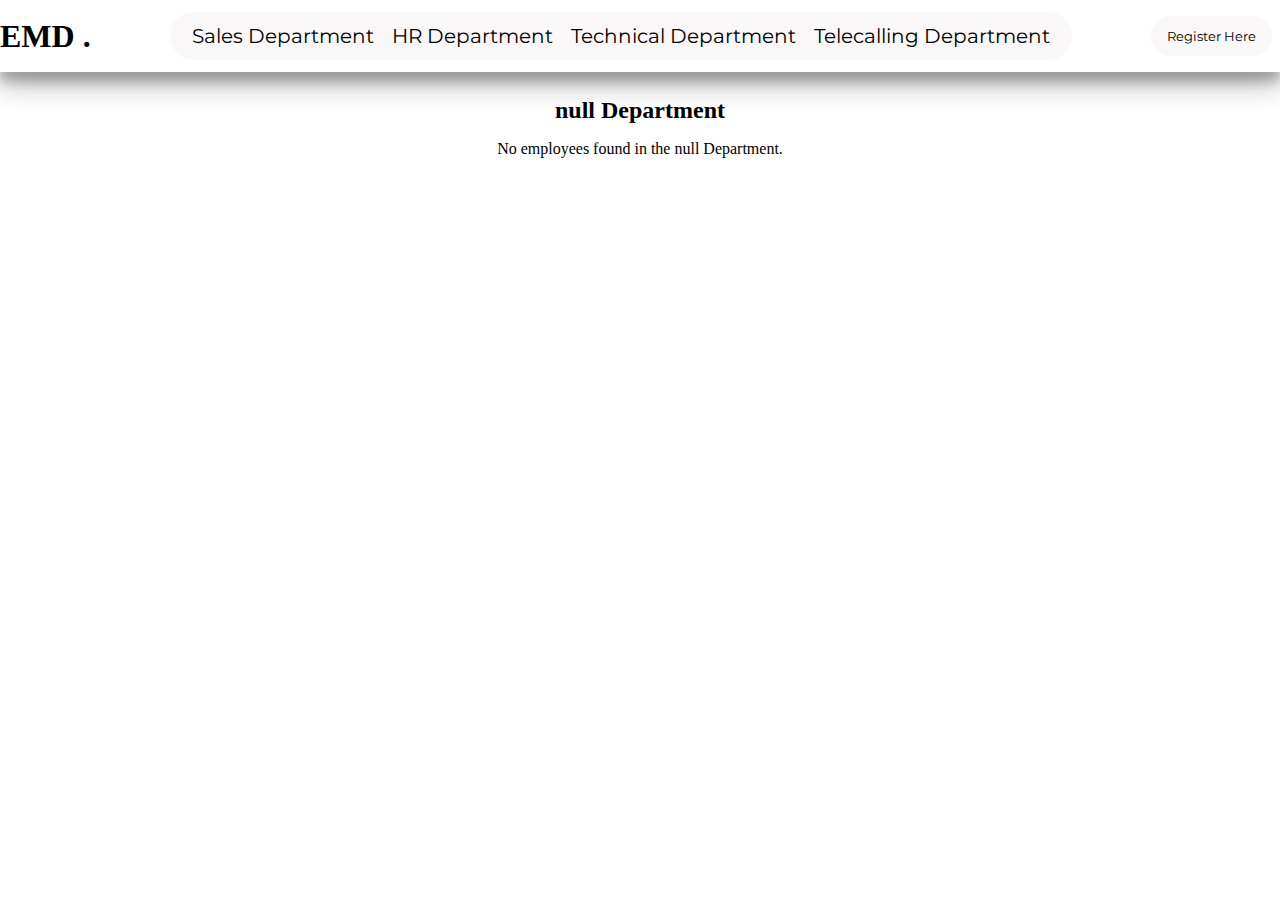
==== department.html @ fa1f51fc "final emd but some responsiveness remaining" ====
<!DOCTYPE html>
<html lang="en">
<head>
    <meta charset="UTF-8">
    <meta name="viewport" content="width=device-width, initial-scale=1.0">
    <title id="departmentTitle">Department</title>
    <link rel="stylesheet" href="/assets/css/style.css">
    <link
    rel="stylesheet"
    href="https://cdnjs.cloudflare.com/ajax/libs/font-awesome/6.6.0/css/all.min.css"
    integrity="sha512-Kc323vGBEqzTmouAECnVceyQqyqdsSiqLQISBL29aUW4U/M7pSPA/gEUZQqv1cwx4OnYxTxve5UMg5GT6L4JJg=="
    crossorigin="anonymous"
    referrerpolicy="no-referrer"
  />
</head>
<body>
  <div class="sideMenu" id="sideMenu">
    <i id="closeBar" class="fa-solid fa-xmark"></i>
    <ul>
      <li><a onclick="redirectToDepartment('Sales')">Sales Department</a></li>
      <li><a onclick="redirectToDepartment('HR')">HR Department</a></li>
      <li><a onclick="redirectToDepartment('Technical')">Technical Department</a></li>
      <li><a onclick="redirectToDepartment('Telecalling')">Telecalling Department</a></li>
    </ul>
  </div>
    <nav class="nav_bar">
        <div class="navSection">
                            <div class="department_logo">
                                <h2 onclick="redirectToMainPage()">EMD <span>.</span></h2>
                            </div>
                            <ul>
                              <li><a onclick="redirectToDepartment('Sales')">Sales Department</a></li>
                              <li><a onclick="redirectToDepartment('HR')">HR Department</a></li>
                              <li><a onclick="redirectToDepartment('Technical')">Technical Department</a></li>
                              <li><a onclick="redirectToDepartment('Telecalling')">Telecalling Department</a></li>
                            </ul>
                            <div class="btn_group" >
                                <button id="register-Btn" >
                                    Register Here 
                                </button>
                                <i id="openBars" class="fa-solid fa-bars"></i>
                            </div>
        </div>
    </nav>
    <div class="overlay" id="overlay" style="display: none;"></div>
  <div id="formContainer" class="hidden formContainer">
    <h2>
      Register Employee <i id="formClose" class="fa-solid fa-xmark"></i>
    </h2>
    <form id="employeeForm">
      <div class="form-group">
        <label for="name">Name:</label>
        <input type="text" id="name" required />
      </div>
      <div class="form-group">
        <label for="salary">Salary:</label>
        <input type="number" id="salary" required />
      </div>
      <div class="form-group">
        <label for="designation">Designation:</label>
        <input type="text" id="designation" required />
      </div>
      <div class="form-group">
        <label for="email">Email:</label>
        <input type="email" id="email" required />
      </div>
      <div class="form-group">
        <label for="department">Department:</label>
        <select id="department" required>
          <option value="Sales">Sales</option>
          <option value="Technical">Technical</option>
          <option value="HR">HR</option>
          <option value="Telecalling">Telecalling</option>
        </select>
      </div>
       <!-- gender  -->
    <div class="form-group">
      <label>Gender:</label>
      <div class="radio-group">
        <label>
          <input type="radio" name="gender" value="Male" required /> Male
        </label>
        <label>
          <input type="radio" name="gender" value="Female" required /> Female
        </label>
      </div>
    </div>
      <button type="submit" class="submitBtn">Submit</button>
    </form>
  </div>
    <div id="departmentContainer">
        <h2 id="departmentHeader">Department</h2>
        <div id="employeeProfileContainer" class="profile-container">
           
        </div>
    </div>
    <!-- <script src="/assets/js/script.js"></script> -->
    <script src="/assets/js/department.js"></script>
</body>
</html>
---- assets/css/style.css ----
@import url("https://fonts.googleapis.com/css2?family=Open+Sans:ital,wght@0,300..800;1,300..800&family=Poppins:ital,wght@0,100;0,200;0,300;0,400;0,500;0,600;0,700;0,800;0,900;1,100;1,200;1,300;1,400;1,500;1,600;1,700;1,800;1,900&family=Roboto:ital,wght@0,100;0,300;0,400;0,500;0,700;0,900;1,100;1,300;1,400;1,500;1,700;1,900&display=swap");
@import url("https://fonts.googleapis.com/css2?family=Inter:wght@100..900&family=Montserrat:ital,wght@0,100..900;1,100..900&display=swap");

* {
    margin: 0;
    padding: 0;
    box-sizing: border-box;
}
body {
    overflow-x: hidden;
   

}

a {
    text-decoration: none;
    color: black;
}
ul {
    list-style: none;
}

nav {
    position: relative;
    width: 100%;
}
.nav_bar{
  background-color: #cccccc03;
  /* opacity: 0.5; */
  box-shadow: 0 14px 28px rgba(0,0,0,0.25), 0 10px 10px rgba(0,0,0,0.22);
}
.navSection {
    padding: 12px 0;
    max-width: 1280px;
    margin: 0 auto;
    display: flex;
    align-items: center;
    justify-content: space-between;
}
.navSection h2 {
    font-size:2rem;
}
.navSection ul {
    padding: 12px 22px;
    background-color: hsla(0, 14%, 92%, 0.295);
    border-radius: 99px;
    display: flex;
    align-items: center;
    gap: 1.125rem;
    font-size: 20px;
    font-family: "Montserrat", sans-serif;
}
.navSection button {
    padding: 12px 16px;
    background: transparent;
    border-radius: 50px;
    background-color: hsla(0, 14%, 92%, 0.295);
    border: none;
    cursor: pointer;
    font-family: "Montserrat", sans-serif;
}

.navSection button:hover {
    background-color: #45a049;
    color: white;
}
.btn_group {
    display: flex;
    align-items: center;
    justify-content: center;
    gap: 8px;
}
.btn_group .fa-bars {
    color: #45a049;
    font-size: 24px;
    cursor: pointer;
}

@media (max-width: 768px) {
    .navSection ul {
        display: none;
    }
}
/* ----------------------------------------------------- */

.hidden {
    display: none !important;
}
.heading_emd span{
color: #45a049;
}
#formContainer {
    /* margin: 2em auto; */
    /* max-width: 600px; */
    /* padding: 1em; */
    border: 1px solid #ccc;
    /* border-radius: 10px; */
    background-color: #f9f9f9;
    position: fixed;
    top: 50%;
    left: 50%;
    transform: translate(-50%, -50%);
    z-index: 1000;
    width: 90%;
    max-width: 600px;
    background-color: white;
    padding: 1em;
    border-radius: 10px;
    box-shadow:
        0 3px 6px rgba(0, 0, 0, 0.16),
        0 3px 6px rgba(0, 0, 0, 0.23);
}
.overlay.active{
    display: block !important;
}
.overlay {
    position: fixed;
    top: 0;
    left: 0;
    width: 100%;
    height: 100%;
    background-color: rgba(0, 0, 0, 0.5);
    z-index: 999;
    backdrop-filter: blur(10px);
    transition: all 500ms ease-in-out;
  }
#employeeForm{
  font-family: "Montserrat", sans-serif;
}
.form-group {
    margin-bottom: 1em;
}

label {
    display: block;
    margin-bottom: 0.5em;
}

input,
select {
    width: 100%;
    padding: 0.5em;
    border: 1px solid #ccc;
    border-radius: 5px;
}
.radio-group {
  display: flex;
  gap: 1em;
  margin-top: 0.5em;
}

.radio-group label {
  display: flex;
  align-items: center;
  font-family: "Montserrat", sans-serif;
  font-size: 1rem;
}

.radio-group input[type="radio"] {
  margin-right: 0.5em;
}

.grid-container {
    display: grid;
    grid-template-columns: 1fr;
    gap: 1em;
    padding: 1em;
    place-items: center;

    height: 89vh
}

.submitBtn {
    padding: 12px 16px;
    background: transparent;
    border-radius: 50px;
    background-color: hsla(0, 12%, 92%, 0.63);
    border: none;
    cursor: pointer;
    font-family: "Montserrat", sans-serif;
    font-weight: 500;
}
.submitBtn:hover {
    background-color: #45a049;
    color: white;
}

   /* department */
   .department {
    position: relative;
    text-align: center;
    border: 1px solid #ccc;
    border-radius: 10px;
    padding: 1rem;
    background-color: #f9f9f9;
    box-shadow: 0 3px 6px rgba(0, 0, 0, 0.16), 0 3px 6px rgba(0, 0, 0, 0.23);
    overflow: hidden;
    height: 300px; /*Set a fixed height for proper alignment*/
  }
  
  .department img {
    width: 100%;
    height: 100%;
    transition: transform 0.5s ease-in-out;
    position: relative;
    z-index: 1;
    box-shadow: 0 3px 6px rgba(0, 0, 0, 0.16), 0 3px 6px rgba(0, 0, 0, 0.23);
    border-radius: 10px;
  }
  
  .departmentInfo {
    position: absolute;
    top: 100%;
    left: 0;
    width: 100%;
    background-color: rgba(0, 0, 0, 0.2);
    color: white;
    padding: 10px 0;
    display: flex;
    flex-direction: column;
    align-items: center;
    justify-content: space-between;
    height: 100%;
    transition: top 0.5s ease-in-out;
    z-index: 2;
    text-align: center;
  }
  .department:hover .departmentInfo {
    top: 0; /* Slide the content up */
  }
  .departmentInfo h3 {
    margin: 0;
    margin-top: 10px;
  }
  
  .department button {
    background-color: #45a049;
    color: white;
    border: none;
    padding: 10px 20px;
    margin-bottom: 10px;
    border-radius: 5px;
    cursor: pointer;
  }
  
  .department button:hover {
    background-color: #3e8e41;
  }
  
  /* .department:hover img {
    transform: translateY(-150px); 
  } */
  

  /* department end */
  
  @media (min-width: 600px) {
    .grid-container {
      grid-template-columns: repeat(2, 1fr);
    }
  }
  
  @media (min-width: 900px) {
    .grid-container {
      grid-template-columns: repeat(4, 1fr);
    }
  }
  
.employeeList {
    margin-top: 1em;
}

.employee {
    background-color: #e9e9e9;
    border-radius: 5px;
    padding: 0.5em;
    margin-bottom: 0.5em;
}
.formContainer h2 {
    display: flex;
    text-align: center;
    justify-content: space-between;
}
.formContainer h2 i {
    cursor: pointer;
}

.department_logo{
  cursor: pointer;
}

.profile-container {
  display: flex;
  flex-wrap: wrap;
    justify-content: space-around;
    gap: 1em;
    padding: 1em;
}

.profile-card {
  position: relative;
    background-color: #e9e9e9;
    border-radius: 10px;
    padding: 1em;
    border: 1px solid #ccc;
    width: calc(100% - 2em);
    box-sizing: border-box;
    
}
.profile-card .imgDiv {
  position: absolute;
  top: -17px;
  /* left: 314px; */
  width: 65px;
  height: 65px;
  background-color: rgba(0, 0, 0, 0.25);
  color: white;
  border-radius: 50%;
  right: -16px;
  box-shadow: 1px 2px 0 rgba(0, 0, 0, 0.40);
}
.profile-card .imgDiv .avtarImg{
  width: 100%;
  height: 100%;
  border-radius: 50%;
}
.profile-card .info {
    margin-bottom: 0.5em;
}


#departmentHeader{
    text-align: center;
    margin-top: 25px;
}
.info label {
    font-weight: bold;
}

.actions {
  position: absolute; 
  bottom: 10px;  
  right: 10px; 
  opacity: 0; 
  transition: opacity 0.3s ease-in-out;
  }
  .profile-card:hover .actions {
    display: flex !important;
    gap: 8px;
    opacity: 1;
  }
  .actions i {
    font-size: 1.5em;
    cursor: pointer;
    transition: color 0.3s;
  }
  
  .actions i:hover {
    color: #007bff;
  }
@media (min-width: 600px) {
    .profile-card {
        width: calc(50% - 2em);
    }
}

@media (min-width: 900px) {
    .profile-card {
      width: calc(20.33% - 2em);
    }
}

.sideMenu {
    position: absolute;
    top: 0;
    /* right: 0; */
    width: 256px;
    /* color: white; */
    background-color: white;
    z-index: 9999;
    height: 100%;
    right: -256px;
    transition: all 500ms ease-in-out;
}
.sideMenu ul {
    padding: 40px 18px;
    display: flex;
    flex-direction: column;
    gap: 24px;
    justify-content: center;
    font-family: "Montserrat", sans-serif;
}
.sideMenu .fa-solid {
    font-size: 24px;
    position: absolute;
    right: 11px;
    /* left: 0; */
    top: 10px;
    cursor: pointer;
}

/* error message  */
.error-message {
  color: red;
  font-size: 12px;
  margin-top: 5px;
  display: block;
}


/* ?custom alert box css */
.custom-alert {
  padding: 20px;
  background-color: #45a049; /* Success color */
  color: white;
  position: fixed;
  top: 20px;
  right: 20px;
  z-index: 1000;
  width: 300px;
  border-radius: 5px;
  box-shadow: 0 2px 10px rgba(0, 0, 0, 0.1);
  display: none; /* Hidden by default */
  animation: fadeIn 0.5s ease-in-out;
}

.custom-alert p {
  font-family: "Poppins", sans-serif;
  margin: 0;
  padding: 0;
}

.custom-alert .closebtn {
  color: white;
  float: right;
  font-size: 20px;
  line-height: 20px;
  cursor: pointer;
  transition: 0.3s;
}

.custom-alert .closebtn:hover {
  color: black;
}

@keyframes fadeIn {
  from {opacity: 0;}
  to {opacity: 1;}
}


/* Login Singup */
.login-container {
  background-color: rgba(255, 255, 255, 0.9);
  border-radius: 10px;
  box-shadow: 0 0 10px rgba(0,0,0,0.1);
  padding: 30px;
}
.form-group {
  margin-bottom: 15px;
}
.toggle-password {
  position: absolute;
  right: 25px;
  top: 50%;
  transform: translateY(-50%);
  cursor: pointer;
  color: #3498db;
}
.btn-switch {
  background-color: transparent;
  border: none;
  color: #3498db;
  cursor: pointer;
  text-decoration: underline;
}
.btn-switch:hover {
  text-decoration: none;
}
.form-control {
  border-radius: 5px;
  padding: 10px;
}
.btn-primary, .btn-success {
  border-radius: 5px;
  padding: 10px 15px;
  font-weight: bold;
}
.alert-dismissible button.close {
  padding: 0.75rem 1.25rem;
  font-size: 1.5rem;
  line-height: 1;
  color: inherit;
}
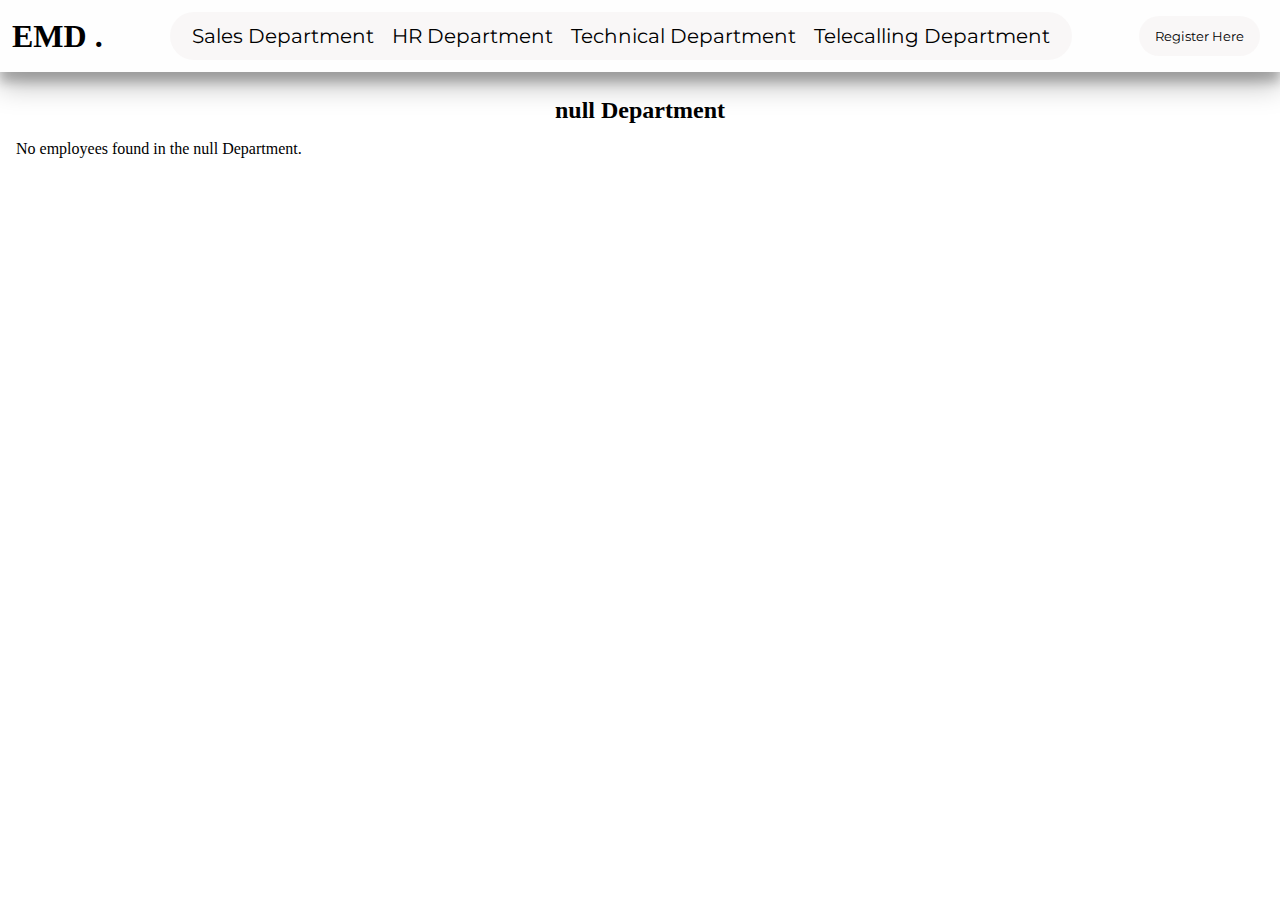
==== commit 4922ee2a: "css changes change grid-container to flex container sidenav css responsivenes added and signOut func" ====
--- a/department.html
+++ b/department.html
@@ -4,7 +4,7 @@
     <meta charset="UTF-8">
     <meta name="viewport" content="width=device-width, initial-scale=1.0">
     <title id="departmentTitle">Department</title>
-    <link rel="stylesheet" href="/assets/css/style.css">
+    <link rel="stylesheet" href="assets/css/style.css">
     <link
     rel="stylesheet"
     href="https://cdnjs.cloudflare.com/ajax/libs/font-awesome/6.6.0/css/all.min.css"
@@ -17,10 +17,10 @@
   <div class="sideMenu" id="sideMenu">
     <i id="closeBar" class="fa-solid fa-xmark"></i>
     <ul>
-      <li><a onclick="redirectToDepartment('Sales')">Sales Department</a></li>
-      <li><a onclick="redirectToDepartment('HR')">HR Department</a></li>
-      <li><a onclick="redirectToDepartment('Technical')">Technical Department</a></li>
-      <li><a onclick="redirectToDepartment('Telecalling')">Telecalling Department</a></li>
+      <li><a href="#profile">Profile</a></li>
+      <li><a href="#Salary">Salary Transition</a></li>
+      <li><a href="#Daily">Daily Task</a></li>
+      <li><a href="#" onclick="signOut()" id="sign_out">Sign out</a></li>
     </ul>
   </div>
     <nav class="nav_bar">
@@ -95,6 +95,6 @@
         </div>
     </div>
     <!-- <script src="/assets/js/script.js"></script> -->
-    <script src="/assets/js/department.js"></script>
+    <script src="assets/js/department.js"></script>
 </body>
 </html>
--- a/assets/css/style.css
+++ b/assets/css/style.css
@@ -2,146 +2,152 @@
 @import url("https://fonts.googleapis.com/css2?family=Inter:wght@100..900&family=Montserrat:ital,wght@0,100..900;1,100..900&display=swap");
 
 * {
-    margin: 0;
-    padding: 0;
-    box-sizing: border-box;
+  margin: 0;
+  padding: 0;
+  box-sizing: border-box;
 }
 body {
-    overflow-x: hidden;
-   
-
+  overflow-x: hidden;
 }
 
 a {
-    text-decoration: none;
-    color: black;
+  text-decoration: none !important;
+  color: black !important;
 }
 ul {
-    list-style: none;
-}
-
-nav {
-    position: relative;
-    width: 100%;
-}
-.nav_bar{
+  list-style: none;
+}
+
+.nav_bar {
   background-color: #cccccc03;
   /* opacity: 0.5; */
-  box-shadow: 0 14px 28px rgba(0,0,0,0.25), 0 10px 10px rgba(0,0,0,0.22);
+  position: relative;
+  width: 100%;
+  box-shadow:
+    0 14px 28px rgba(0, 0, 0, 0.25),
+    0 10px 10px rgba(0, 0, 0, 0.22);
 }
 .navSection {
-    padding: 12px 0;
-    max-width: 1280px;
-    margin: 0 auto;
-    display: flex;
-    align-items: center;
-    justify-content: space-between;
+  padding: 12px 12px;
+  width: 100%;
+  max-width: 1360px;
+  margin: 0 auto;
+  display: flex;
+  align-items: center;
+  justify-content: space-between;
 }
 .navSection h2 {
-    font-size:2rem;
-}
+  font-size: 2rem;
+}
+
 .navSection ul {
-    padding: 12px 22px;
-    background-color: hsla(0, 14%, 92%, 0.295);
-    border-radius: 99px;
-    display: flex;
-    align-items: center;
-    gap: 1.125rem;
-    font-size: 20px;
-    font-family: "Montserrat", sans-serif;
+  padding: 12px 22px;
+  background-color: hsla(0, 14%, 92%, 0.295);
+  border-radius: 99px;
+  display: flex;
+  align-items: center;
+  gap: 1.125rem;
+  font-size: 20px;
+  font-family: "Montserrat", sans-serif;
 }
 .navSection button {
-    padding: 12px 16px;
-    background: transparent;
-    border-radius: 50px;
-    background-color: hsla(0, 14%, 92%, 0.295);
-    border: none;
-    cursor: pointer;
-    font-family: "Montserrat", sans-serif;
+  padding: 12px 16px;
+  background: transparent;
+  border-radius: 50px;
+  background-color: hsla(0, 14%, 92%, 0.295);
+  border: none;
+  cursor: pointer;
+  font-family: "Montserrat", sans-serif;
 }
 
 .navSection button:hover {
-    background-color: #45a049;
-    color: white;
+  background-color: #45a049;
+  color: white;
 }
 .btn_group {
-    display: flex;
-    align-items: center;
-    justify-content: center;
-    gap: 8px;
+  display: flex;
+  align-items: center;
+  justify-content: center;
+  gap: 8px;
 }
 .btn_group .fa-bars {
-    color: #45a049;
-    font-size: 24px;
-    cursor: pointer;
-}
-
-@media (max-width: 768px) {
-    .navSection ul {
-        display: none;
-    }
-}
+  color: #45a049;
+  font-size: 24px;
+  cursor: pointer;
+}
+
+@media (max-width: 906px) {
+  .navSection ul {
+    display: none;
+  }
+}
+@media (min-width: 906px) and (max-width: 1146px) {
+  .navSection ul {
+    font-size: 14px;
+  }
+}
+
 /* ----------------------------------------------------- */
 
 .hidden {
-    display: none !important;
-}
-.heading_emd span{
-color: #45a049;
+  display: none !important;
+}
+.heading_emd span {
+  color: #45a049;
 }
 #formContainer {
-    /* margin: 2em auto; */
-    /* max-width: 600px; */
-    /* padding: 1em; */
-    border: 1px solid #ccc;
-    /* border-radius: 10px; */
-    background-color: #f9f9f9;
-    position: fixed;
-    top: 50%;
-    left: 50%;
-    transform: translate(-50%, -50%);
-    z-index: 1000;
-    width: 90%;
-    max-width: 600px;
-    background-color: white;
-    padding: 1em;
-    border-radius: 10px;
-    box-shadow:
-        0 3px 6px rgba(0, 0, 0, 0.16),
-        0 3px 6px rgba(0, 0, 0, 0.23);
-}
-.overlay.active{
-    display: block !important;
+  /* margin: 2em auto; */
+  /* max-width: 600px; */
+  /* padding: 1em; */
+  border: 1px solid #ccc;
+  /* border-radius: 10px; */
+  background-color: #f9f9f9;
+  position: fixed;
+  top: 50%;
+  left: 50%;
+  transform: translate(-50%, -50%);
+  z-index: 1000;
+  width: 90%;
+  max-width: 600px;
+  background-color: white;
+  padding: 1em;
+  border-radius: 10px;
+  box-shadow:
+    0 3px 6px rgba(0, 0, 0, 0.16),
+    0 3px 6px rgba(0, 0, 0, 0.23);
+}
+.overlay.active {
+  display: block !important;
 }
 .overlay {
-    position: fixed;
-    top: 0;
-    left: 0;
-    width: 100%;
-    height: 100%;
-    background-color: rgba(0, 0, 0, 0.5);
-    z-index: 999;
-    backdrop-filter: blur(10px);
-    transition: all 500ms ease-in-out;
-  }
-#employeeForm{
+  position: fixed;
+  top: 0;
+  left: 0;
+  width: 100%;
+  height: 100%;
+  background-color: rgba(0, 0, 0, 0.5);
+  z-index: 999;
+  backdrop-filter: blur(10px);
+  transition: all 500ms ease-in-out;
+}
+#employeeForm {
   font-family: "Montserrat", sans-serif;
 }
 .form-group {
-    margin-bottom: 1em;
+  margin-bottom: 1em;
 }
 
 label {
-    display: block;
-    margin-bottom: 0.5em;
+  display: block;
+  margin-bottom: 0.5em;
 }
 
 input,
 select {
-    width: 100%;
-    padding: 0.5em;
-    border: 1px solid #ccc;
-    border-radius: 5px;
+  width: 100%;
+  padding: 0.5em;
+  border: 1px solid #ccc;
+  border-radius: 5px;
 }
 .radio-group {
   display: flex;
@@ -161,100 +167,110 @@
 }
 
 .grid-container {
-    display: grid;
-    grid-template-columns: 1fr;
-    gap: 1em;
-    padding: 1em;
-    place-items: center;
-
-    height: 89vh
+  /* display: grid;
+    grid-template-columns: 1fr; */
+  gap: 1em;
+  padding: 1em;
+  /* place-items: center; */
+  height: 87vh;
+
+  display: flex;
+  align-items: center;
+  justify-content: center;
+  flex-wrap: wrap;
 }
 
 .submitBtn {
-    padding: 12px 16px;
-    background: transparent;
-    border-radius: 50px;
-    background-color: hsla(0, 12%, 92%, 0.63);
-    border: none;
-    cursor: pointer;
-    font-family: "Montserrat", sans-serif;
-    font-weight: 500;
+  padding: 12px 16px;
+  background: transparent;
+  border-radius: 50px;
+  background-color: hsla(0, 12%, 92%, 0.63);
+  border: none;
+  cursor: pointer;
+  font-family: "Montserrat", sans-serif;
+  font-weight: 500;
 }
 .submitBtn:hover {
-    background-color: #45a049;
-    color: white;
-}
-
-   /* department */
-   .department {
-    position: relative;
-    text-align: center;
-    border: 1px solid #ccc;
-    border-radius: 10px;
-    padding: 1rem;
-    background-color: #f9f9f9;
-    box-shadow: 0 3px 6px rgba(0, 0, 0, 0.16), 0 3px 6px rgba(0, 0, 0, 0.23);
-    overflow: hidden;
-    height: 300px; /*Set a fixed height for proper alignment*/
-  }
-  
-  .department img {
-    width: 100%;
-    height: 100%;
-    transition: transform 0.5s ease-in-out;
-    position: relative;
-    z-index: 1;
-    box-shadow: 0 3px 6px rgba(0, 0, 0, 0.16), 0 3px 6px rgba(0, 0, 0, 0.23);
-    border-radius: 10px;
-  }
-  
-  .departmentInfo {
-    position: absolute;
-    top: 100%;
-    left: 0;
-    width: 100%;
-    background-color: rgba(0, 0, 0, 0.2);
-    color: white;
-    padding: 10px 0;
-    display: flex;
-    flex-direction: column;
-    align-items: center;
-    justify-content: space-between;
-    height: 100%;
-    transition: top 0.5s ease-in-out;
-    z-index: 2;
-    text-align: center;
-  }
-  .department:hover .departmentInfo {
-    top: 0; /* Slide the content up */
-  }
-  .departmentInfo h3 {
-    margin: 0;
-    margin-top: 10px;
-  }
-  
-  .department button {
-    background-color: #45a049;
-    color: white;
-    border: none;
-    padding: 10px 20px;
-    margin-bottom: 10px;
-    border-radius: 5px;
-    cursor: pointer;
-  }
-  
-  .department button:hover {
-    background-color: #3e8e41;
-  }
-  
-  /* .department:hover img {
+  background-color: #45a049;
+  color: white;
+}
+
+/* department */
+.department {
+  position: relative;
+  text-align: center;
+  border: 1px solid #ccc;
+  border-radius: 10px;
+  padding: 1rem;
+  background-color: #f9f9f9;
+  box-shadow:
+    0 3px 6px rgba(0, 0, 0, 0.16),
+    0 3px 6px rgba(0, 0, 0, 0.23);
+  overflow: hidden;
+  height: 300px;
+  width: 300px;
+}
+.department h3 {
+  color: black;
+}
+.department img {
+  width: 100%;
+  height: 100%;
+  transition: transform 0.5s ease-in-out;
+  position: relative;
+  z-index: 1;
+  box-shadow:
+    0 3px 6px rgba(0, 0, 0, 0.16),
+    0 3px 6px rgba(0, 0, 0, 0.23);
+  border-radius: 10px;
+}
+
+.departmentInfo {
+  position: absolute;
+  top: 100%;
+  left: 0;
+  width: 100%;
+  background-color: rgba(0, 0, 0, 0.2);
+  color: white;
+  padding: 10px 0;
+  display: flex;
+  flex-direction: column;
+  align-items: center;
+  justify-content: space-between;
+  height: 100%;
+  transition: top 0.5s ease-in-out;
+  z-index: 2;
+  text-align: center;
+}
+.department:hover .departmentInfo {
+  top: 0; /* Slide the content up */
+}
+.departmentInfo h3 {
+  margin: 0;
+  margin-top: 10px;
+}
+
+.department button {
+  background-color: #45a049;
+  color: white;
+  border: none;
+  padding: 10px 20px;
+  margin-bottom: 10px;
+  border-radius: 5px;
+  cursor: pointer;
+}
+
+.department button:hover {
+  background-color: #3e8e41;
+}
+
+/* .department:hover img {
     transform: translateY(-150px); 
   } */
-  
-
-  /* department end */
-  
-  @media (min-width: 600px) {
+
+/* department end */
+
+/* @media (min-width: 600px) {
     .grid-container {
       grid-template-columns: repeat(2, 1fr);
     }
@@ -264,48 +280,47 @@
     .grid-container {
       grid-template-columns: repeat(4, 1fr);
     }
-  }
-  
+  } */
+
 .employeeList {
-    margin-top: 1em;
+  margin-top: 1em;
 }
 
 .employee {
-    background-color: #e9e9e9;
-    border-radius: 5px;
-    padding: 0.5em;
-    margin-bottom: 0.5em;
+  background-color: #e9e9e9;
+  border-radius: 5px;
+  padding: 0.5em;
+  margin-bottom: 0.5em;
 }
 .formContainer h2 {
-    display: flex;
-    text-align: center;
-    justify-content: space-between;
+  display: flex;
+  text-align: center;
+  justify-content: space-between;
 }
 .formContainer h2 i {
-    cursor: pointer;
-}
-
-.department_logo{
+  cursor: pointer;
+}
+
+.department_logo {
   cursor: pointer;
 }
 
 .profile-container {
   display: flex;
   flex-wrap: wrap;
-    justify-content: space-around;
-    gap: 1em;
-    padding: 1em;
+  /* justify-content: space-around; */
+  gap: 1em;
+  padding: 1em;
 }
 
 .profile-card {
   position: relative;
-    background-color: #e9e9e9;
-    border-radius: 10px;
-    padding: 1em;
-    border: 1px solid #ccc;
-    width: calc(100% - 2em);
-    box-sizing: border-box;
-    
+  background-color: #e9e9e9;
+  border-radius: 10px;
+  padding: 1em;
+  border: 1px solid #ccc;
+  width: calc(100% - 2em);
+  box-sizing: border-box;
 }
 .profile-card .imgDiv {
   position: absolute;
@@ -317,86 +332,87 @@
   color: white;
   border-radius: 50%;
   right: -16px;
-  box-shadow: 1px 2px 0 rgba(0, 0, 0, 0.40);
-}
-.profile-card .imgDiv .avtarImg{
+  box-shadow: 1px 2px 0 rgba(0, 0, 0, 0.4);
+}
+.profile-card .imgDiv .avtarImg {
   width: 100%;
   height: 100%;
   border-radius: 50%;
 }
 .profile-card .info {
-    margin-bottom: 0.5em;
-}
-
-
-#departmentHeader{
-    text-align: center;
-    margin-top: 25px;
+  margin-bottom: 0.5em;
+}
+
+#departmentHeader {
+  text-align: center;
+  margin-top: 25px;
 }
 .info label {
-    font-weight: bold;
+  font-weight: bold;
 }
 
 .actions {
-  position: absolute; 
-  bottom: 10px;  
-  right: 10px; 
-  opacity: 0; 
+  position: absolute;
+  bottom: 10px;
+  right: 10px;
+  opacity: 0;
   transition: opacity 0.3s ease-in-out;
-  }
-  .profile-card:hover .actions {
-    display: flex !important;
-    gap: 8px;
-    opacity: 1;
-  }
-  .actions i {
-    font-size: 1.5em;
-    cursor: pointer;
-    transition: color 0.3s;
-  }
-  
-  .actions i:hover {
-    color: #007bff;
-  }
+}
+.profile-card:hover .actions {
+  display: flex !important;
+  gap: 8px;
+  opacity: 1;
+}
+.actions i {
+  font-size: 1.5em;
+  cursor: pointer;
+  transition: color 0.3s;
+}
+
+.actions i:hover {
+  color: #007bff;
+}
 @media (min-width: 600px) {
-    .profile-card {
-        width: calc(50% - 2em);
-    }
+  .profile-card {
+    width: calc(50% - 2em);
+  }
 }
 
 @media (min-width: 900px) {
-    .profile-card {
-      width: calc(20.33% - 2em);
-    }
+  .profile-card {
+    width: calc(20.33% - 2em);
+  }
 }
 
 .sideMenu {
-    position: absolute;
-    top: 0;
-    /* right: 0; */
-    width: 256px;
-    /* color: white; */
-    background-color: white;
-    z-index: 9999;
-    height: 100%;
-    right: -256px;
-    transition: all 500ms ease-in-out;
+  width: 200px;
+  position: absolute;
+  background-color: #f1f1f1;
+  height: 100%;
+  transition: all 500ms ease-in-out;
+  z-index: 9999;
+  top: 0;
+  right: 0;
+  display: none;
+}
+.sideMenu.active{
+display: block;
 }
 .sideMenu ul {
-    padding: 40px 18px;
-    display: flex;
-    flex-direction: column;
-    gap: 24px;
-    justify-content: center;
-    font-family: "Montserrat", sans-serif;
+  padding: 40px 18px;
+  display: flex;
+  flex-direction: column;
+  gap: 24px;
+  justify-content: center;
+  font-family: "Montserrat", sans-serif;
 }
 .sideMenu .fa-solid {
-    font-size: 24px;
-    position: absolute;
-    right: 11px;
-    /* left: 0; */
-    top: 10px;
-    cursor: pointer;
+  font-size: 24px;
+  position: absolute;
+  right: 11px;
+  /* left: 0; */
+  top: 10px;
+  cursor: pointer;
 }
 
 /* error message  */
@@ -406,7 +422,6 @@
   margin-top: 5px;
   display: block;
 }
-
 
 /* ?custom alert box css */
 .custom-alert {
@@ -444,16 +459,19 @@
 }
 
 @keyframes fadeIn {
-  from {opacity: 0;}
-  to {opacity: 1;}
-}
-
+  from {
+    opacity: 0;
+  }
+  to {
+    opacity: 1;
+  }
+}
 
 /* Login Singup */
 .login-container {
   background-color: rgba(255, 255, 255, 0.9);
   border-radius: 10px;
-  box-shadow: 0 0 10px rgba(0,0,0,0.1);
+  box-shadow: 0 0 10px rgba(0, 0, 0, 0.1);
   padding: 30px;
 }
 .form-group {
@@ -481,7 +499,8 @@
   border-radius: 5px;
   padding: 10px;
 }
-.btn-primary, .btn-success {
+.btn-primary,
+.btn-success {
   border-radius: 5px;
   padding: 10px 15px;
   font-weight: bold;
@@ -492,3 +511,41 @@
   line-height: 1;
   color: inherit;
 }
+::-webkit-scrollbar {
+  width: 8px;
+}
+
+::-webkit-scrollbar-track {
+  background: #f1f1f1;
+}
+
+::-webkit-scrollbar-thumb {
+  background: #888;
+}
+
+::-webkit-scrollbar-thumb:hover {
+  background: #555;
+}
+
+@media (min-width: 1380px) {
+  .navSection {
+    max-width: 1380px;
+  }
+}
+
+
+
+@media (max-width: 768px) {
+  .navSection h2 {
+    font-size: 22px;
+  }
+}
+@media (min-width: 320px) and (max-width: 555px) {
+  .navSection h2 {
+    font-size: 16px;
+  }
+  .navSection button {
+    padding: 8px 14px;
+    font-size: 12px;
+  }
+}
